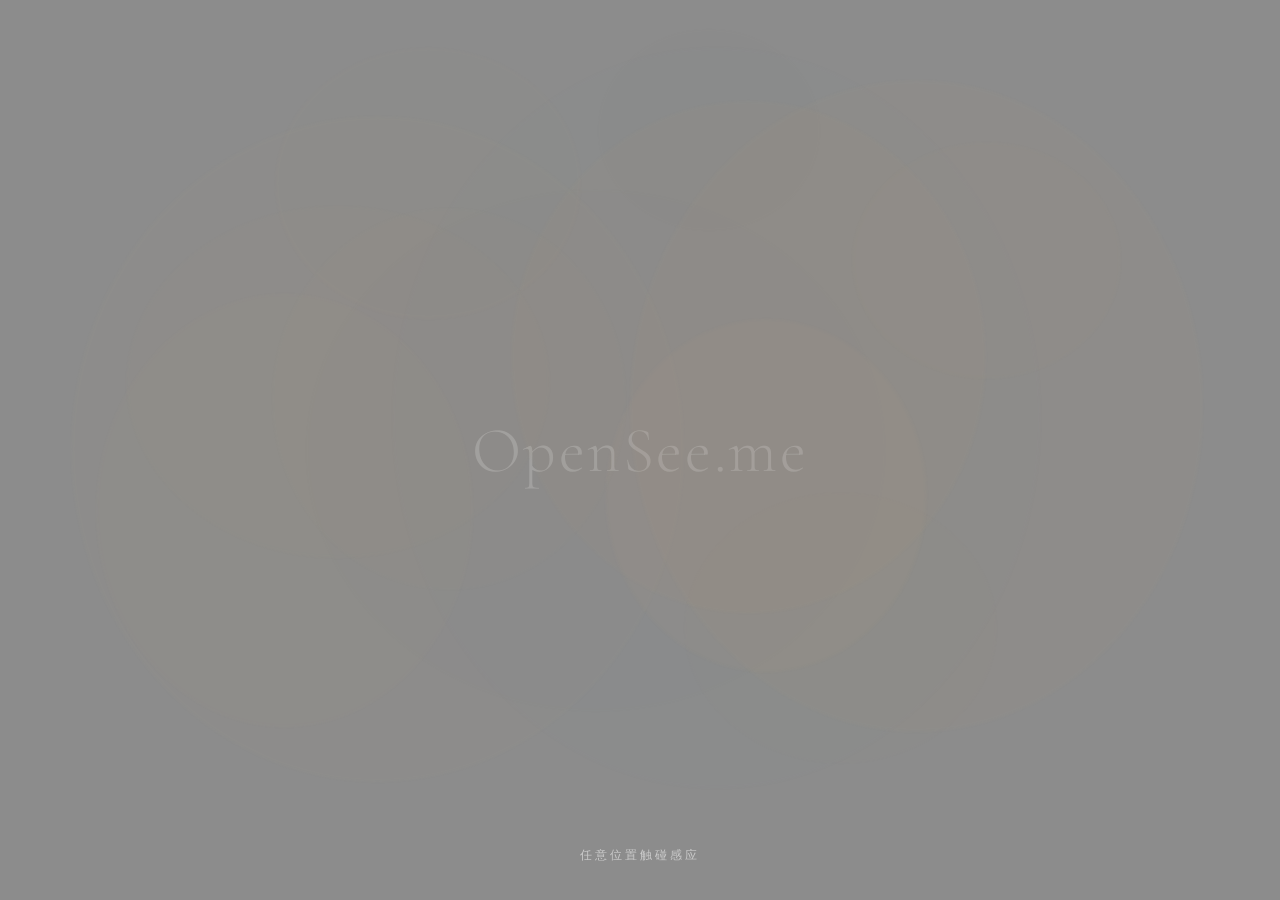
==== index.html @ 288ed5b1 "feat: OpenSee 3.0 完整落地 — 清理冗余、统一断辞、端到端贯通 - 移除冗余 semantic/lines/ 和 semantic/judgment/ 旧目录 - 24卦断辞从文言/" ====
<!DOCTYPE html>
<html lang="zh-CN">
<head>
  <meta charset="UTF-8">
  <meta name="viewport" content="width=device-width, initial-scale=1.0">
  <title>OpenSee</title>
  <link rel="icon" href="/assets/ico.png" type="image/x-icon">
  <link href="https://fonts.googleapis.com/css2?family=Cormorant+Garamond:wght@300;400&display=swap" rel="stylesheet">

  <style>
    :root {
      --bg: #0a0806;
      --ink: #e8e4dc;
      --ink-light: rgba(255,255,255,0.55);
      --accent: #d8b07a;
    }

    * { margin:0; padding:0; box-sizing:border-box; }

    body {
      width: 100vw;
      height: 100vh;
      background: url('/assets/opensee-hero.jpg') center / cover no-repeat;
      font-family: 'Helvetica Neue', Arial, sans-serif;
      overflow: hidden;
      cursor: pointer;
      user-select: none;
      position: relative;
    }

    body::before {
      content: '';
      position: absolute;
      inset: 0;
      background: rgba(0,0,0,0.45);
      pointer-events: none;
      z-index: 0;
    }

    .logo {
      position: absolute;
      top: 50%;
      left: 50%;
      transform: translate(-50%, -50%);
      font-family: 'Cormorant Garamond', 'Times New Roman', serif;
      font-size: clamp(2.5rem, 7vw, 4rem);
      font-weight: 300;
      letter-spacing: 0.04em;
      color: rgba(255,255,255,0.2);
      pointer-events: none;
      z-index: 1;
    }

    .aura-layer {
      position: absolute;
      inset: 0;
      overflow: hidden;
      z-index: 1;
    }

    .aura {
      position: absolute;
      border-radius: 50%;
      pointer-events: none;
      will-change: transform, opacity;
    }

    .ripple {
      position: fixed;
      border-radius: 50%;
      pointer-events: none;
      animation: rippleOut 0.9s cubic-bezier(0.25, 0.46, 0.45, 0.94) forwards;
      z-index: 10;
    }

    @keyframes rippleOut {
      0%   { transform: translate(-50%,-50%) scale(0); opacity: 0.7; }
      100% { transform: translate(-50%,-50%) scale(5); opacity: 0; }
    }

    .hint {
      position: absolute;
      bottom: 36px;
      left: 50%;
      transform: translateX(-50%);
      font-size: 12px;
      font-weight: 300;
      letter-spacing: 0.25em;
      color: var(--ink-light);
      pointer-events: none;
      z-index: 10;
    }

    @media (max-width: 768px) {
      .logo { font-size: clamp(2rem, 9vw, 3rem); }
      .hint { bottom: 28px; font-size: 11px; }
    }
  </style>
</head>
<body>

  <div class="logo">OpenSee.me</div>
  <div class="aura-layer" id="auraLayer"></div>
  <div class="hint">任意位置触碰感应</div>

  <script type="module" src="/ui/index.js"></script>

</body>
</html>
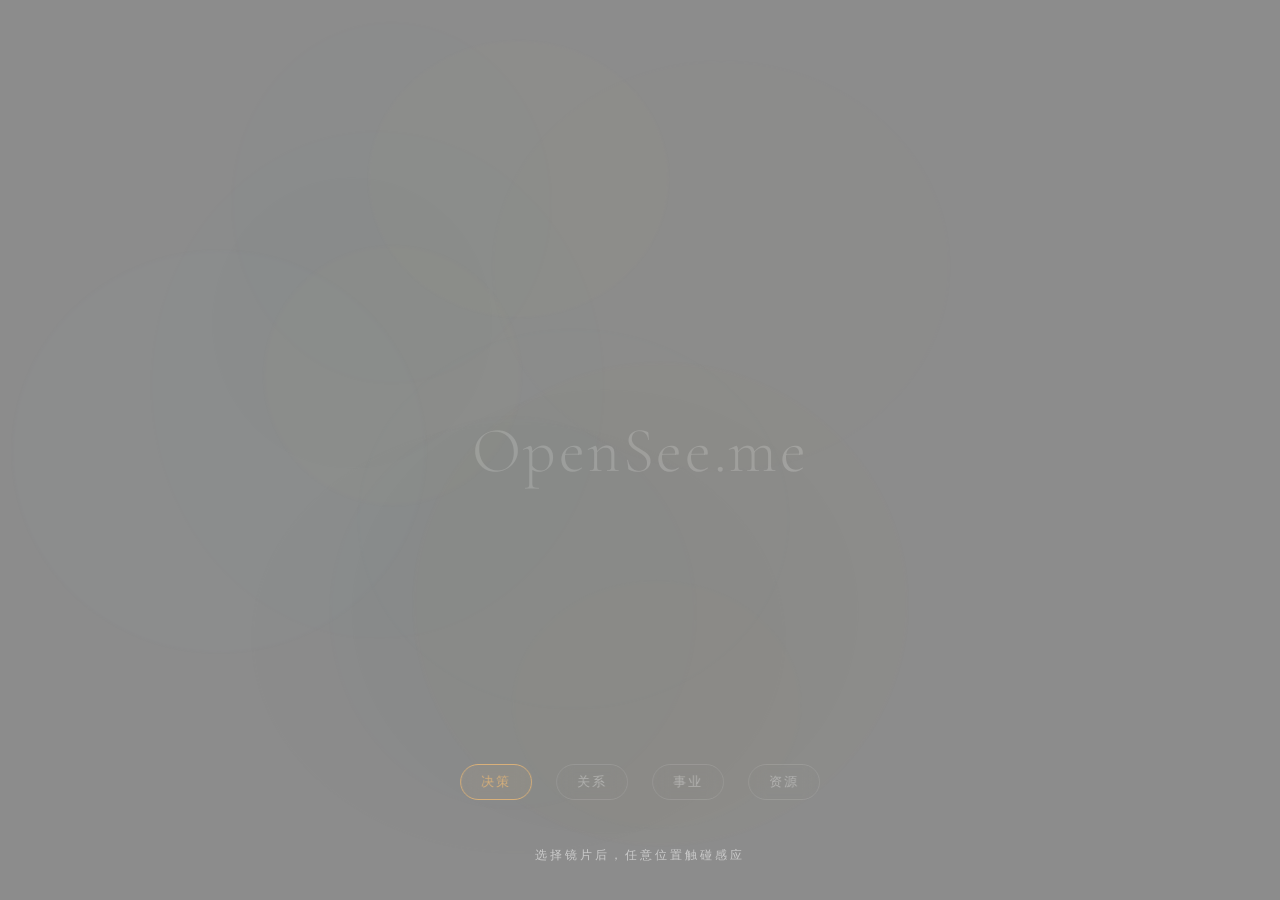
==== commit 1efb002c: "feat: s2 场域选择集成 — 首页可选观察镜片 - index.html 新增 s2 选择器（关系/事业/资源/决策） - ui/index.js 管理场域状态，注入 seed 熵并传递 URL" ====
--- a/index.html
+++ b/index.html
@@ -78,6 +78,42 @@
       100% { transform: translate(-50%,-50%) scale(5); opacity: 0; }
     }
 
+    .s2-selector {
+      position: absolute;
+      bottom: 100px;
+      left: 50%;
+      transform: translateX(-50%);
+      display: flex;
+      gap: 24px;
+      z-index: 10;
+    }
+
+    .s2-btn {
+      background: none;
+      border: 1px solid rgba(255,255,255,0.12);
+      color: rgba(255,255,255,0.35);
+      font-family: inherit;
+      font-size: 13px;
+      font-weight: 300;
+      letter-spacing: 0.15em;
+      padding: 8px 20px;
+      border-radius: 24px;
+      cursor: pointer;
+      transition: all 0.5s ease;
+      backdrop-filter: blur(8px);
+    }
+
+    .s2-btn:hover {
+      color: rgba(255,255,255,0.6);
+      border-color: rgba(255,255,255,0.2);
+    }
+
+    .s2-btn.active {
+      color: var(--accent);
+      border-color: var(--accent);
+      background: rgba(216,176,122,0.08);
+    }
+
     .hint {
       position: absolute;
       bottom: 36px;
@@ -100,8 +136,14 @@
 <body>
 
   <div class="logo">OpenSee.me</div>
+  <div class="s2-selector" id="s2Selector">
+    <button class="s2-btn active" data-s2="decision">决策</button>
+    <button class="s2-btn" data-s2="relation">关系</button>
+    <button class="s2-btn" data-s2="career">事业</button>
+    <button class="s2-btn" data-s2="wealth">资源</button>
+  </div>
   <div class="aura-layer" id="auraLayer"></div>
-  <div class="hint">任意位置触碰感应</div>
+  <div class="hint">选择镜片后，任意位置触碰感应</div>
 
   <script type="module" src="/ui/index.js"></script>
 
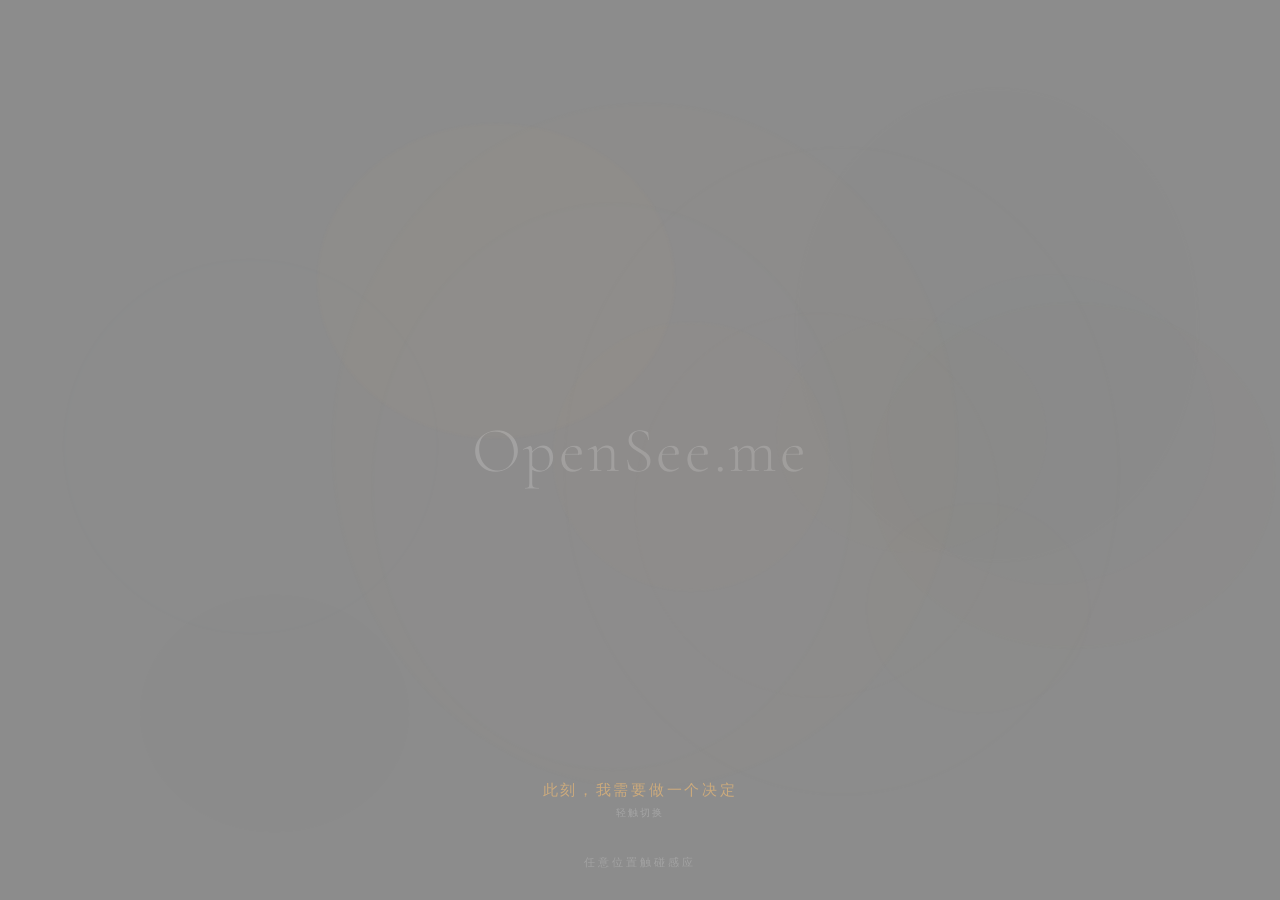
==== commit 13bb1bc5: "feat: Phase 2 — relation/career/wealth 三场域场景化爻辞生成 192 个场域专属语义文件（64卦 × 3场域），每爻含具象化 scene 前端 ${field} " ====
--- a/index.html
+++ b/index.html
@@ -78,72 +78,85 @@
       100% { transform: translate(-50%,-50%) scale(5); opacity: 0; }
     }
 
-    .s2-selector {
+    /* ---- S2 提示句 ---- */
+    .s2-prompt {
       position: absolute;
-      bottom: 100px;
+      bottom: 80px;
       left: 50%;
       transform: translateX(-50%);
-      display: flex;
-      gap: 24px;
       z-index: 10;
+      text-align: center;
+      cursor: pointer;
+      user-select: none;
     }
 
-    .s2-btn {
-      background: none;
-      border: 1px solid rgba(255,255,255,0.12);
-      color: rgba(255,255,255,0.35);
-      font-family: inherit;
-      font-size: 13px;
+    .s2-sentence {
+      font-size: 15px;
       font-weight: 300;
-      letter-spacing: 0.15em;
-      padding: 8px 20px;
-      border-radius: 24px;
-      cursor: pointer;
-      transition: all 0.5s ease;
-      backdrop-filter: blur(8px);
+      letter-spacing: 0.18em;
+      color: var(--accent);
+      opacity: 0.85;
+      transition: opacity 0.4s ease, transform 0.35s ease;
+      white-space: nowrap;
     }
 
-    .s2-btn:hover {
-      color: rgba(255,255,255,0.6);
-      border-color: rgba(255,255,255,0.2);
+    .s2-prompt:hover .s2-sentence {
+      opacity: 1;
+      transform: translateY(-1px);
     }
 
-    .s2-btn.active {
-      color: var(--accent);
-      border-color: var(--accent);
-      background: rgba(216,176,122,0.08);
+    .s2-tap-hint {
+      margin-top: 6px;
+      font-size: 10px;
+      letter-spacing: 0.22em;
+      color: rgba(255,255,255,0.22);
+      transition: color 0.3s;
+    }
+
+    .s2-prompt:hover .s2-tap-hint {
+      color: rgba(255,255,255,0.38);
+    }
+
+    /* 切换时淡出淡入 */
+    .s2-sentence.switching {
+      opacity: 0;
+      transform: translateY(4px);
     }
 
     .hint {
       position: absolute;
-      bottom: 36px;
+      bottom: 30px;
       left: 50%;
       transform: translateX(-50%);
-      font-size: 12px;
+      font-size: 11px;
       font-weight: 300;
-      letter-spacing: 0.25em;
-      color: var(--ink-light);
+      letter-spacing: 0.28em;
+      color: rgba(255,255,255,0.2);
       pointer-events: none;
       z-index: 10;
+      white-space: nowrap;
     }
 
     @media (max-width: 768px) {
       .logo { font-size: clamp(2rem, 9vw, 3rem); }
-      .hint { bottom: 28px; font-size: 11px; }
+      .s2-prompt { bottom: 72px; }
+      .s2-sentence { font-size: 14px; }
+      .hint { bottom: 24px; font-size: 10px; }
     }
   </style>
 </head>
 <body>
 
   <div class="logo">OpenSee.me</div>
-  <div class="s2-selector" id="s2Selector">
-    <button class="s2-btn active" data-s2="decision">决策</button>
-    <button class="s2-btn" data-s2="relation">关系</button>
-    <button class="s2-btn" data-s2="career">事业</button>
-    <button class="s2-btn" data-s2="wealth">资源</button>
+
+  <!-- S2 场域提示句：点击循环切换 -->
+  <div class="s2-prompt" id="s2Prompt">
+    <div class="s2-sentence" id="s2Sentence">此刻，我需要做一个决定</div>
+    <div class="s2-tap-hint">轻触切换</div>
   </div>
+
   <div class="aura-layer" id="auraLayer"></div>
-  <div class="hint">选择镜片后，任意位置触碰感应</div>
+  <div class="hint">任意位置触碰感应</div>
 
   <script type="module" src="/ui/index.js"></script>
 
